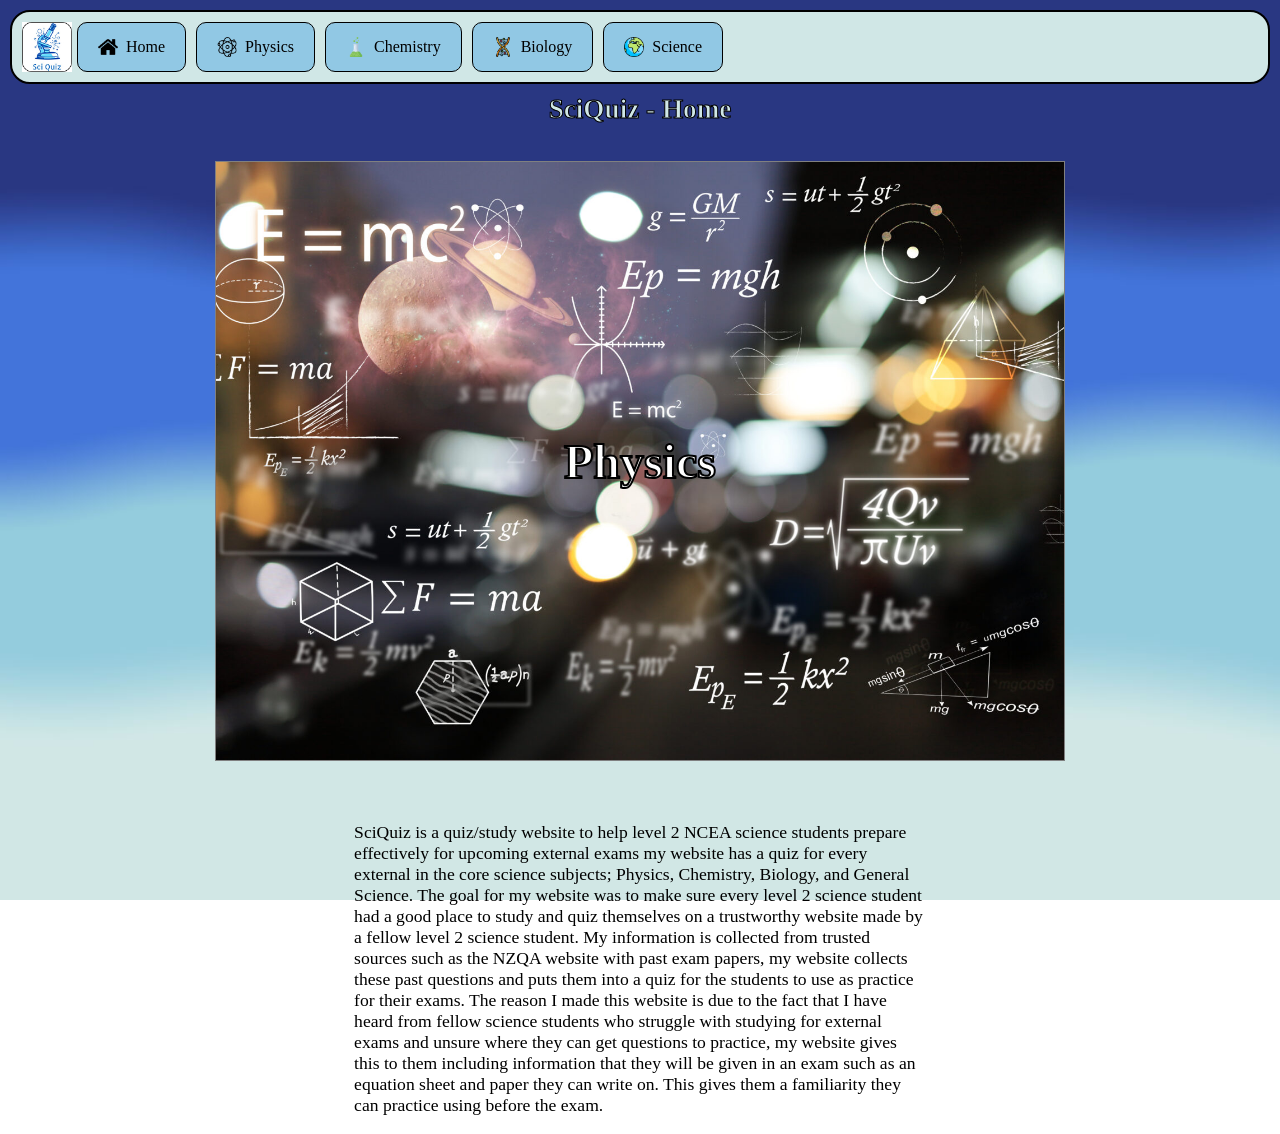
==== index.html @ cb034a9e "Add files via upload" ====
<!DOCTYPE html>
<html>
<head>
    <meta charset="UTF-8">
    <title>Sci Quiz</title>
	<link rel="icon" type="image/ico" href="../images/favicon.ico">
    <!-- 1. Link the CSS file here -->
    <link rel="stylesheet" href="stylesheet.css">
</head>
<body>

<nav class="navbar">
    <!-- All 4 different classes +Home -->
	
	<!-- Website Logo -->
	<img src="../images/Website Logo.jpg" alt="Website Logo" style="width: 50px; height: 50px;">
	
	<!-- Home -->
	<div class="dropdown">
        <button class="dropbtn">
		<img src="../images/home.png" alt="" class="btn-icon">
		Home</button>
        <div class="dropdown-content">
            <a href="index.html" class="centered-link">Home</a>
			<a href="#" class="centered-link">Help</a>
        </div>
    </div>
	
	<!-- Physics -->
    <div class="dropdown">
        <button class="dropbtn">
		<img src="../images/physics.png" alt="" class="btn-icon">
		Physics
		</button>
        <div class="dropdown-content">
            <a href="physics_91171.html" class="centered-link">Exam 91171</a>
			<br>
            <a href="#" class="centered-link">Exam 91173</a>
        </div>
    </div>
    
	<!-- Chemistry -->
	<div class="dropdown">
		
        <button class="dropbtn">
		<img src="../images/flask.png" alt="" class="btn-icon">
		Chemistry
		</button>
        <div class="dropdown-content">
            <a href="chemistry_91164.html" class="centered-link">Exam 91164</a>
			<br>
            <a href="#" class="centered-link">Exam 91165</a>
			<br>
            <a href="#" class="centered-link">Exam 91166</a>
        </div>
    </div>
	
	<!-- Biology -->
	<div class="dropdown">
        <button class="dropbtn">
		<img src="../images/biology.png" alt="" class="btn-icon">
		Biology
		</button>
        <div class="dropdown-content">
            <a href="biology_91156.html" class="centered-link">Exam 91156</a>
			<br>
            <a href="#" class="centered-link">Exam 91157</a>
			<br>
            <a href="#" class="centered-link">Exam 91159</a>
        </div>
    </div>
	
	<!-- Science -->
	<div class="dropdown">
        <button class="dropbtn">
		<img src="../images/science.png" alt="" class="btn-icon">
		Science</button>
        <div class="dropdown-content">
            <a href="science_91159.html" class="centered-link">Exam 91159</a>
        </div>
    </div>
</nav>

  <!-- Link the JavaScript file -->
  <script src="script.js"></script>

<div class="carousel-container">
<h1>SciQuiz - Home</h1>
<ul>
  <li data-accName="Item 1">
    <h2>Physics</h2>
	<img src="../images/physics_e.jpg">
  </li>
  <li data-accName="Item 2">
    <h2>Chemistry</h2>
	<img src="../images/chem_e.jpg">
  </li>
  <li data-accName="Item 3">
    <h2>Biology</h2>
	<img src="../images/biology_e.jpg">
  </li>
  <li data-accName="Item 4">
    <h2>Science</h2>
	<img src="../images/science_e.jpg">
  </li>
</ul>
</div>

<p>
	SciQuiz is a quiz/study website to help level 2 NCEA science students prepare effectively for upcoming external exams
	my website has a quiz for every external in the core science subjects; Physics, Chemistry, Biology, and General Science.
	The goal for my website was to make sure every level 2 science student had a good place to study and quiz themselves on a
	trustworthy website made by a fellow level 2 science student. My information is collected from trusted sources such as the
	NZQA website with past exam papers, my website collects these past questions and puts them into a quiz for the students to
	use as practice for their exams. The reason I made this website is due to the fact that I have heard from fellow science students
	who struggle with studying for external exams and unsure where they can get questions to practice, my website gives this to them
	including information that they will be given in an exam such as an equation sheet and paper they can write on. This gives them
	a familiarity they can practice using before the exam.
</p>


</body>
</html>
---- stylesheet.css ----
body {
  margin: 10px; /* Adds 10px invisable space outside border of entire page */
  font-family: Verdana; /* Sets any text in the body to this font */
  background: url('../images/WebsiteBackgroundcopy.jpg'); /* Sets my image as the background */
  background-size: cover; /* Scales background image so it fills whole container leaving no gaps */
  background-repeat: no-repeat; /* Stops background image from repeating */
  background-position: center; /* Center the background */
  background-attachment: fixed; /* Locks background to browser viewport meaning stays stationary while the text and other elements scroll over top it */
}

/* Heading 1: */
h1 {
	text-align: center; /* Center the text */
	font-size: 1.7rem; /* Font Size */
	font-family: verdana; /* Font style */
	margin: 10px; /* Invisable Margin between page and text */
	color: #D0E7E6; /* Text Color */
	-webkit-text-stroke: 1px black; /* Black Border around text */
	z-index: 1; /* Front to back layer order */
}

/* Paragraph: */
p {
	max-width: 65ch; /* Max characters across for the paragraph */
	margin-inline: auto; /* Horizontally centers paragraph within the parent container */
	font-size: 1.1rem; /* Font Size */
	font-family: verdana; /* Font Style */
	margin-top: 25px; /* Invisable Margin between paragraph and top of the page */
}

/* Carousel: */
.carousel-container h2 {
	position: absolute; /* Removes element of normal document flow and positions it relative anchor  */
	top: 50%; /* Heading position within the y axis of the carousel parent container */
	left: 50%; /* Heading position within the x axis of the carousel parent container */
	transform: translate(-50%, -50%); /* pulls the heading back into the center */
	margin: 0; /* Removes all the default invisable space around it an forces the text to sit perfect against the parent containers edges */
	z-index: 10; /* Front to back layer order */
	color: white; /* Text color */
	-webkit-text-stroke: 2px black; /* Blacj border around text */
	font-size: 3rem; /* Font Size */
	text-align: center; /* Aligning the text in the center relative to the parent container not the web page */
	width: 80%; /* Makes the heading box narrower so it takes up less space side-to-side */
	font-family: verdana; /* Font style */ 
}

{
	margin: 10px; /* Ensures every element starts within a 10px gap seperating from other elements */
	padding: 0; /* Removes all default internal space inside elements */
	font-family: verdana; /* Sets the global font style to verdana */
	box-sizing: border-box; /* Forces an elements width and height to stay what I set them to  */
}

.carousel-item {
  position: relative; /* Acts as an anchor to pin buttons or text on top of this */
  width: 100%; /* Forces the slide to stretch and fill the exact width of the parent container */
}

.carousel-container {
	position: relative; /* Parent Container acts as a boundary for the other stuff within the carousel */
	display: inline-block; /* Shrinks box tightly around the content instead of stretching it */
	text-align: center; /* Centers text inside the box */
	top: 0; /* Resets the box starting point to the top left edge */
	left: 0; /* Resets the box starting point to the top left edge */
	width: 100%; /* Forces the box to completely fill the parent container */
	height: 100%; /* Forces the box to completely fill the parent container */
	z-index: 0; /* Keeps the box on the bottom of the layer of the screen */
}

.carousel-container img {
	position: absolute; /* Frees image to stack on top of other images */
	display: block; /* Removes default gap under image */
	top: 0; /* Pins image perfectly to the top left corner */
	left: 0; /* Pins image perfectly to the top left corner */
	width: 100%; /* Stretches image to fill entire container space */
	height: 100%; /* Stretches image to fill entire container space */
	object-fit: cover; /* Prevets image from stretching or looking distorted */
	z-index: 0; /* places image on the bottom background layer */
}

ul {
  width: 850px; /* Width of image box */
  height: 600px; /* Height of image box */
  padding: 20px; /* Border between page and box */
  display: flex; /* Turns child elements into flex items */
  gap: 4vw; /* Gap between image in viewport width */
  margin-left: auto; /* Pushes the element as far right as possible */
  margin-right: auto; /* Pushes the element as far left as possible */
  
}

li { /* List Item */
  list-style-type: none; /* Removes the default bullet points */
  background-color: white; /* Sets solid white background */
  border: 1px solid gray; /* A thign gray fram around each item */
  padding: 20px; /* Space between content and border */
  flex: 0 0 100%; /* Forces each slide to be exacty 100% wide */
  scroll-snap-align: center; /* Snaps the slide to the center when scrolling */
  box-sizing: border-box; /* Padding inside the width so slides don't break */
  
  position: relative; /* Acts as a anchor for the items inside it */
  overflow: hidden; /* Crops and content spilling outside the slide */
}

ul { /* Unordered list */
  overflow-x: scroll; /* Forces a horizontal scroll bar to appear to scroll left and right through a slide and not overflow the screen. */
  scroll-snap-type: x mandatory; /* Forces the container to auto snap to the nearest slide when you release the slide bar */
}

li { /* List Item */
  scroll-snap-align: center; /* When scrolling on the carousel it will snap to the center to align */
}

ul::scroll-button(*) {
  border: 0; /* Removes the border around the edge of the element */
  font-size: 2rem; /* Font Size */
  background: none; /* Sets no background color so it is see through */
  color: #000; /* arrow buttons color to navigate carousel */
  opacity: 0.7; /* arrow buttons opactity */
  cursor: pointer; /* type of cursor when hovering arrow buttons */
}

ul::scroll-button(*):hover,
ul::scroll-button(*):focus {
  opacity: 1; /* arrow buttons opacity darken when hovered over */
}

ul::scroll-button(*):active {
  translate: 1px 1px; /* how far arrow buttons move when held down */
}

ul::scroll-button(*):disabled {
  opacity: 0.2; /* arrow buttons opactity when disabled */
  cursor: unset; /* type of cursor when hovering arrow buttons turned off */
}

ul::scroll-button(left) {
  content: "◄" / "Previous"; /* left arrow buttons set */
}

ul::scroll-button(right) {
  content: "►" / "Next"; /* right arrow buttons set */
}

ul {
  anchor-name: --my-carousel; /* anchor name set to reference pount so other elements can stick to it */
}

ul::scroll-button(*) {
  position: absolute; /* Frees button to be placed anywhere on top of the carousel */
  position-anchor: --my-carousel; /* Locking the movement to the anchor point */
}

ul::scroll-button(left) {
  right: calc(anchor(left) - 70px); /* Where the button sits along the left of the page */
  bottom: calc(anchor(top) + 13px); /* Where the button sits along the top of the page */
}

ul::scroll-button(right) {
  left: calc(anchor(right) - 70px); /* Where the button sits along the right of the page */
  bottom: calc(anchor(top) + 13px); /* Where the button sits along the top of the page */
}

ul {
  scroll-marker-group: after; /* Creates navigation dots and puts them below the slide */
}


ul::scroll-marker-group {
  position: absolute; /* Frees marker to be placed anywhere on top of the carousel */
  position-anchor: --my-carousel; /* Sets the position on the anchor */
  top: calc(anchor(bottom) - -10px); /* Where the marker (4 buttons) sits on the y-axis */
  justify-self: anchor-center; /* Where the button sits anchored to the carousel */

  display: flex; /* Puts the items side by side in a flexable row */
  justify-content: center; /* Centers the row horizontally */
  gap: 20px; /* Gap of 20px between each marker */
}

li::scroll-marker {
  content: attr(data-accName); /* Takes hidden text label and puts inside the nav dot */
  width: 16px; /* Width of marker */
  height: 16px; /* Height of marker */
  background-color: transparent; /* The markers are transparent unless page active */
  border: 2px solid black; /* Thickness and Color of marker */
  border-radius: 50%; /* curves the edges into a perfect circle */
  overflow: hidden; /* Hides the item names links for inside the markers */
  text-indent: 16px; /* Pushes the text inside the marker to the right so it wont be seen */
}

li::scroll-marker:target-current {
  background-color: black; /* Background color of the marker black when active */
}

/* Resources/Equations */
.Resources {
	justify-content: flex-start; /* Align all items to beginning of main layout axis */
	align-items: flexstart; /* Align all items to start at top/left */
	gap: 20px; /* 20px gap between items in container */
	margin: 20px 0; /* Creates empty space above and below element to seperate from other content */
	max-width: 100%; /* Stops element from becoming wider that its container */
}

.resources-image {
	width: 500px; /* Sets width of image to 500 pixels */
	height: auto; /* Auto adjusts height to the width so image doesn't stretch */
	border-radius: 10px; /* Rounds corners of image */
}

.main-layout {
    display: flex; /* Aligns items inside main layout side by side in row by default */
    justify-content: flex-start; /* Pushes all items to far left of row */
    align-items: flex-start; /* Aligns items to top of container */
    gap: 20px; /* Space between the quiz and the notepad */
    margin: 20px 0; /* Adds 20px gap above and below container to seperate from different sections of page */
    max-width: 100%; /* Ensures container doesnt grow wider than screen or parent element */
    padding: 0 15px; /* Adds 15px gap of room inside container on left and right sides so content doesnt touch edges */
}

.drawing-container {
	display: flex; /* Aligns items inside drawing contaienr side by side in row */
    flex-direction: column; /* Turns container into vertical stack so the canvas and button */
	align-items: flex-start; /* Aligns items to top of container */
	gap: 12px; /* Space between the notepad and the clear button */
	flex-shrink: 0; /* Forces element to stay its exact size and not change size */
	margin-left: 10px; /* pushes element away from whatever is to its left by 10px */
}

.video {
	max-width: 100%; /* Makes video shrink to fix smaller screen bettwer but stops it from getting wider that original size */
    border: none; /* tells browser to remove border around element */
    display: flex; /* Aligns items inside video container side by side in row */
    justify-content: flex-start; /* Pushes all items in container to far left of row */
    align-items: flex-start; /* Aligns items to top of container */
    gap: 20px; /* Space between the video and the notepad */
	border-radius: 10px; /* Rounds corners of video */
    margin: 20px 0; /* Creates empty space above and below element to seperate from other content */
    max-width: 100%; /* Ensures container doesnt grow wider than screen or parent element */
}

/* Notepad: */

.clear-btn {
    padding: 8px 16px; /* Adds 8px gap of space above and below button and 16px gap left and right */
    background-color: white; /* Colour of button is white */
    color: black; /* Text color */
    border: none; /* Removes default border around button */
    border-radius: 10px; /* Rounds corners of button */
    font-size: 14px; /* Font size at 14px */
    font-weight: bold; /* Sets the font as bold */
    cursor: pointer; /* When hovering over the button the cursor changes to the pointer to indicate that it is possible to click */
    transition: background-color 0.2s ease; /* Smooths the transition from colours when the user hovers the button */
    box-shadow: 0 2px 4px rgba(0,0,0,0.1); /* Subtle shadow beneath the button */
}

.clear-btn:hover {
    background-color: #d0f4f7; /* Darker color on hover */
}

#drawingCanvas {
    border: 1px solid #ccc; /* thin grey outline around canvas to see edge */
    background-color: #fff; /* Background color of drawing area to white */
	border-radius: 10px; /* Drawing Canvas border curve */
	width: 450px; /* Canvas to be set as this width */
	height: auto; /* Height to auto adjust to the width so image doesn't stretch */
	margin: 20px 0 0 0; /* 20px gap above canvas to push elements on top away */
}

/* Quiz: */

.app{ /* quiz box */
	flex: 1 0 300px; /* tells box to shrink or grow in a flexible layout and sets base size of 300px */
	background: white; /* Stes background colour of box to white */
	width: 90%; /* Makes box take up 90% of the screen on smaller screens so it doesn't touch edge of device */
	max-width: 600px; /* Stops box from stretching to wide */
	min-width: 320px; /* Stops box from shrinking to small */
	margin: 20px 0 0 0; /* Adds 20px of space at top of the box to push down whatever may be above */
	border-radius: 10px; /* Rounds the corners of the quiz */
	padding: 30px; /* adds 30px gap inside box so elements such as buttons don't touch the edge */
}

.app h1{ /* Quiz: ____ */
	font-size: 25px; /* Font size of title inside quiz */
	color: black; /* Font colour */
	font-weight: bold; /* Makes text bold */
	border-bottom: 1px solid #333; /* Thin grey line below the title */
	padding-bottom: 30px; /* Pushs text 30px away from bottom line */
}

.quiz{ /* Between the question and the h1 */
	padding: 10px 0; /* adds 10px gap inside quiz above and below question and heading */
}

.quiz h2{ /* Question */
	font-size: 18px; /* Font size of question */
	color: #001e4d; /* Font colour */
	font-weight: bold; /* Makes the text bold */
	font-family: verdana; /* Sets the font */
}

.btn { /* Quiz Buttons (answers) */
	color: black; /* Text inside black */
	font-weight: 500; /* Makes the text just slightly bold */
	width: 100%; /* Stretches button to fill width of container */
	border: 1px solid black; /* Sets a 1px black border around the button */
	padding: 10px; /* 10px of empty space inside button on all sides */
	margin: 10px 0; /* Gap on top and bottom between buttons */
	text-align: left; /* Text inside the button pulled to the left */
	border-radius: 4px; /* Curve around buttons */
	cursor: pointer; /* When hovering over the button it will change the cursor to a pointer */
	transition: all 0.3s; /*  */
}

.btn:hover:not([disabled]){ /* Targets buttons on quiz and checks if not disabled */
	background: black; /* When hovering over the answers background will change to black */
	color: white; /* When hovering over the answers the colour of font will change to black */
}

.btn:disabled{ /* Targets disabled buttons on quiz to see if they are disabled */
	cursor: no-drop; /* Changes the cursor to an inactive icon (red circle) */
}

/* quiz answers: */
#next-btn{
	background: #ADD8E6; /* Colour of button */
	color: black; /* Text colour */
	font-weight: 500; /* Almost bold text */
	width: 150px; /* How wide the button is */
	border: 0; /* Removes default border */
	padding: 10px; /* Invisabke gap around all sides of button */
	margin: 20px auto 0; /* Bottom and top height gap to 20px */
	border-radius: 4px; /* Button curve */
	cursor: pointer; /* Changes the cursor on hover */
	display: none; /* Doesnt display the button but when applied to in javascript it will show again */
}

.correct{
	background: #9aeabc; /* When answer is correct will go green */
}
.incorrect{
	background: #ff9393; /* When answer is incorrect will go red */
}

/* This makes the buttons sit in a row across the top */
.navbar {
	position: relative; /* Acts as anchor for elements inside */
	z-index: 2; /* Sets the navbar on the second layer */
    display: flex; /*Turns the navbar into a flexable container  */
	align-items: center; /* Align the items in the middle on the y axis of the nav bar */
	height: 50px; /* how thick the nav bar is */
    background-color: #D0E7E6; /* background color of navbar */
    padding: 10px; /* invisable gap around all sides of button */
	border: 2px solid black; /* Black border around the edge of navbar */
	border-radius: 20px; /* Curve of edges of navbar */
}

.dropdown { 
	position: relative; /* Acts as anchor for elements inside */
	display: inline-block; /* Shrinks box tightly around content without stretching it */
}

.dropbtn { /* Main buttons on navbar */
	display: flex; /* Turns the button into a flexable container */
	align-items: center; /* Aligns everything inside the button vertically */
	gap: 8px; /* 8px gap between elements inside the button */
    background-color: #91C8E4; /* Fills the button with a blue colour */
    color: Black; /* text color */
	font-size: 16px; /* Font size */
    padding: 14px 20px; /* 14px invisable gap at top and bottom then 20px for left and right */
    border: 1px solid black; /* Sets a border around the button to 1px thick and black */
	margin: 5px; /* 5px empty space outside button so it doesnt touch other elements on page */
	border-radius: 10px; /* Curve of corners on button */
    cursor: pointer; /* When hovering over button will change the cursor to pointer */
}

.btn-icon{
	width: 20px; /* width of little icons on each button */
	height: 20px; /* height of little icons on each button */
	display: block; /* Sets the element into its own entire row */
}

button {
  font-family: Verdana; /* Sets the font for the main buttons */
}

/* Hide menus by default */
.dropdown-content {
    display: none; /* hides the content of navbar */
    position: absolute; /* allows the drop down content to sit on top of other elements in the way */
    background-color: white;
    min-width: 150px; /* Stops the buttons from being to small */
    box-shadow: 0px 8px 16px rgba(0,0,0,0.2); /* black shadow around the dropdown content */
	border-radius: 10px; /* Curve around corners */
	
}

.dropdown-content a {
  font-family: Verdana; /* Sets the drop down content font */
}

/* Centers the links to exams */
.centered-link {
    display: block; /* Sets element to its own entire row */
    text-align: center; /* Centres the text in the button */
    width: 100%;  /* Stretches link to fill container*/
	background-color: #EAFCFF; /* Colour of background in dropdown boxes */
	color: black; /* Text colour */           
	display: inline-block; /* Shrinks box tightly around content without stretching it */  
	border-radius: 6px; /* Rounded corners */
	font-family: Verdana; /* Sets the font */
	font-weight: normal; /* Keeps the font normal weight not bold */
	transition: 0.3s; /* Smooth transition for the hover effect */
}

.centered-link:hover {
  background-color: #d0f4f7; /* Darker on hover */
  transform: scale(1.05); /* Slightly makes the button bigger */
  box-shadow: 0 4px 8px rgba(0,0,0,0.2); /* Adds a small shadow */
}

/* Show dropdown menu when hovering over the container */
.dropdown:hover .dropdown-content { display: block; }
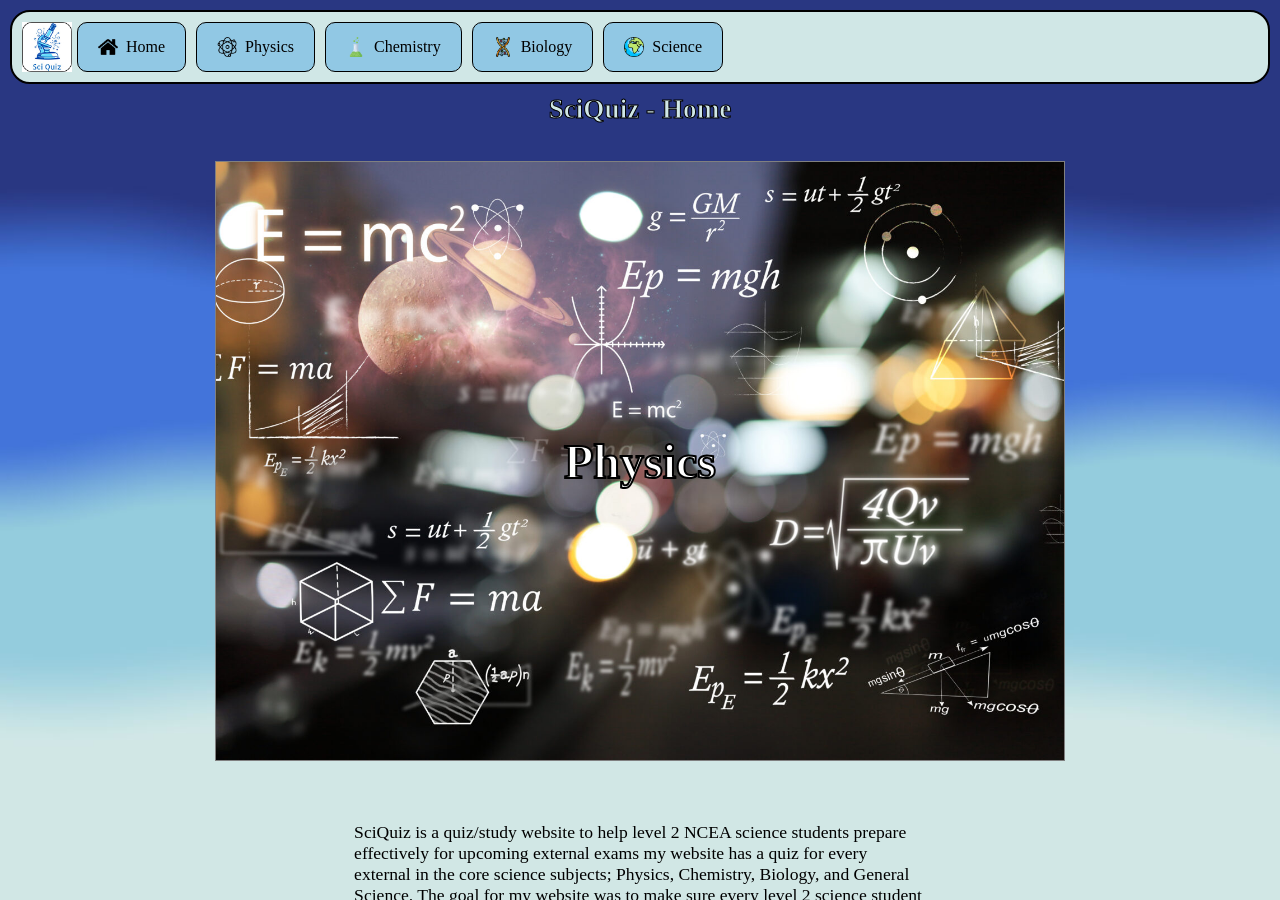
==== commit b5a7c4ea: "Create index.html" ====
--- a/index.html
+++ b/index.html
@@ -1,123 +1,12 @@
-<!DOCTYPE html>
-<html>
-<head>
-    <meta charset="UTF-8">
-    <title>Sci Quiz</title>
-	<link rel="icon" type="image/ico" href="../images/favicon.ico">
-    <!-- 1. Link the CSS file here -->
-    <link rel="stylesheet" href="stylesheet.css">
-</head>
-<body>
-
-<nav class="navbar">
-    <!-- All 4 different classes +Home -->
-	
-	<!-- Website Logo -->
-	<img src="../images/Website Logo.jpg" alt="Website Logo" style="width: 50px; height: 50px;">
-	
-	<!-- Home -->
-	<div class="dropdown">
-        <button class="dropbtn">
-		<img src="../images/home.png" alt="" class="btn-icon">
-		Home</button>
-        <div class="dropdown-content">
-            <a href="index.html" class="centered-link">Home</a>
-			<a href="#" class="centered-link">Help</a>
-        </div>
-    </div>
-	
-	<!-- Physics -->
-    <div class="dropdown">
-        <button class="dropbtn">
-		<img src="../images/physics.png" alt="" class="btn-icon">
-		Physics
-		</button>
-        <div class="dropdown-content">
-            <a href="physics_91171.html" class="centered-link">Exam 91171</a>
-			<br>
-            <a href="#" class="centered-link">Exam 91173</a>
-        </div>
-    </div>
-    
-	<!-- Chemistry -->
-	<div class="dropdown">
-		
-        <button class="dropbtn">
-		<img src="../images/flask.png" alt="" class="btn-icon">
-		Chemistry
-		</button>
-        <div class="dropdown-content">
-            <a href="chemistry_91164.html" class="centered-link">Exam 91164</a>
-			<br>
-            <a href="#" class="centered-link">Exam 91165</a>
-			<br>
-            <a href="#" class="centered-link">Exam 91166</a>
-        </div>
-    </div>
-	
-	<!-- Biology -->
-	<div class="dropdown">
-        <button class="dropbtn">
-		<img src="../images/biology.png" alt="" class="btn-icon">
-		Biology
-		</button>
-        <div class="dropdown-content">
-            <a href="biology_91156.html" class="centered-link">Exam 91156</a>
-			<br>
-            <a href="#" class="centered-link">Exam 91157</a>
-			<br>
-            <a href="#" class="centered-link">Exam 91159</a>
-        </div>
-    </div>
-	
-	<!-- Science -->
-	<div class="dropdown">
-        <button class="dropbtn">
-		<img src="../images/science.png" alt="" class="btn-icon">
-		Science</button>
-        <div class="dropdown-content">
-            <a href="science_91159.html" class="centered-link">Exam 91159</a>
-        </div>
-    </div>
-</nav>
-
-  <!-- Link the JavaScript file -->
-  <script src="script.js"></script>
-
-<div class="carousel-container">
-<h1>SciQuiz - Home</h1>
-<ul>
-  <li data-accName="Item 1">
-    <h2>Physics</h2>
-	<img src="../images/physics_e.jpg">
-  </li>
-  <li data-accName="Item 2">
-    <h2>Chemistry</h2>
-	<img src="../images/chem_e.jpg">
-  </li>
-  <li data-accName="Item 3">
-    <h2>Biology</h2>
-	<img src="../images/biology_e.jpg">
-  </li>
-  <li data-accName="Item 4">
-    <h2>Science</h2>
-	<img src="../images/science_e.jpg">
-  </li>
-</ul>
-</div>
-
-<p>
-	SciQuiz is a quiz/study website to help level 2 NCEA science students prepare effectively for upcoming external exams
-	my website has a quiz for every external in the core science subjects; Physics, Chemistry, Biology, and General Science.
-	The goal for my website was to make sure every level 2 science student had a good place to study and quiz themselves on a
-	trustworthy website made by a fellow level 2 science student. My information is collected from trusted sources such as the
-	NZQA website with past exam papers, my website collects these past questions and puts them into a quiz for the students to
-	use as practice for their exams. The reason I made this website is due to the fact that I have heard from fellow science students
-	who struggle with studying for external exams and unsure where they can get questions to practice, my website gives this to them
-	including information that they will be given in an exam such as an equation sheet and paper they can write on. This gives them
-	a familiarity they can practice using before the exam.
-</p>
-
-
-</body>
-</html>
+<!DOCTYPE html>
+<html lang="en">
+<head>
+    <meta charset="UTF-8">
+    <meta http-equiv="refresh" content="0; url=Final%20Outcome/">
+    <title>My Quiz Website</title>
+</head>
+<body>
+    <p>Opening quiz website...</p>
+    <a href="Final%20Outcome/">Click here if you aren't redirected.</a>
+</body>
+</html>
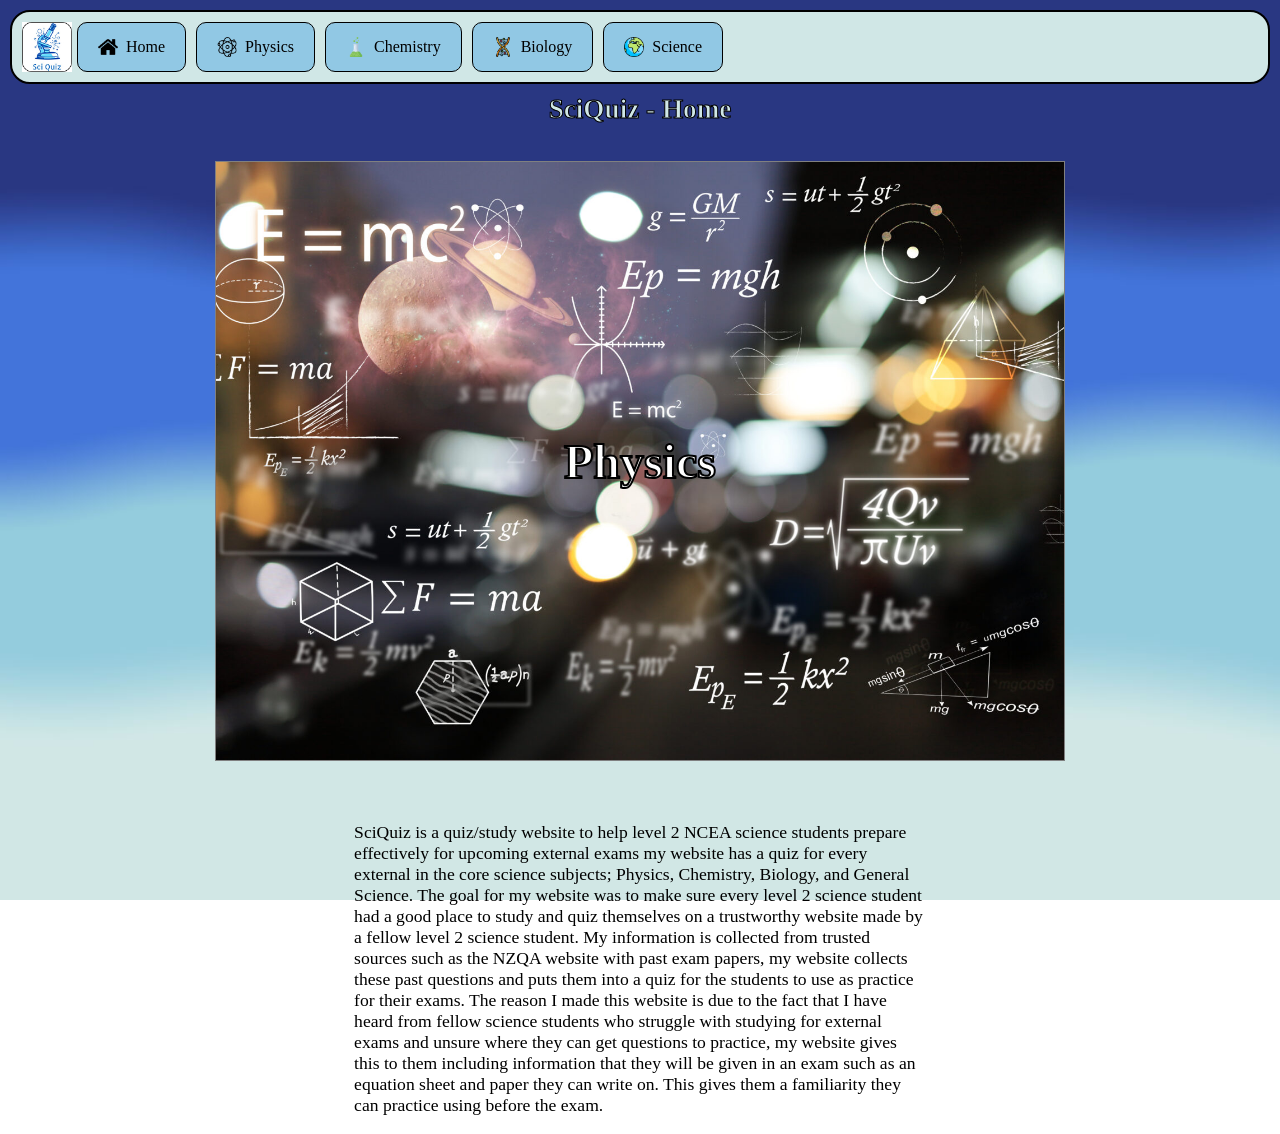
==== commit 9dd96c28: "Update index.html" ====
--- a/index.html
+++ b/index.html
@@ -1,12 +1,15 @@
+
 <!DOCTYPE html>
 <html lang="en">
 <head>
     <meta charset="UTF-8">
-    <meta http-equiv="refresh" content="0; url=Final%20Outcome/">
     <title>My Quiz Website</title>
 </head>
 <body>
+    <script>
+        window.location.replace("./Final%20Outcome/");
+    </script>
     <p>Opening quiz website...</p>
-    <a href="Final%20Outcome/">Click here if you aren't redirected.</a>
+    <a href="./Final%20Outcome/">Click here to open the quiz.</a>
 </body>
 </html>
